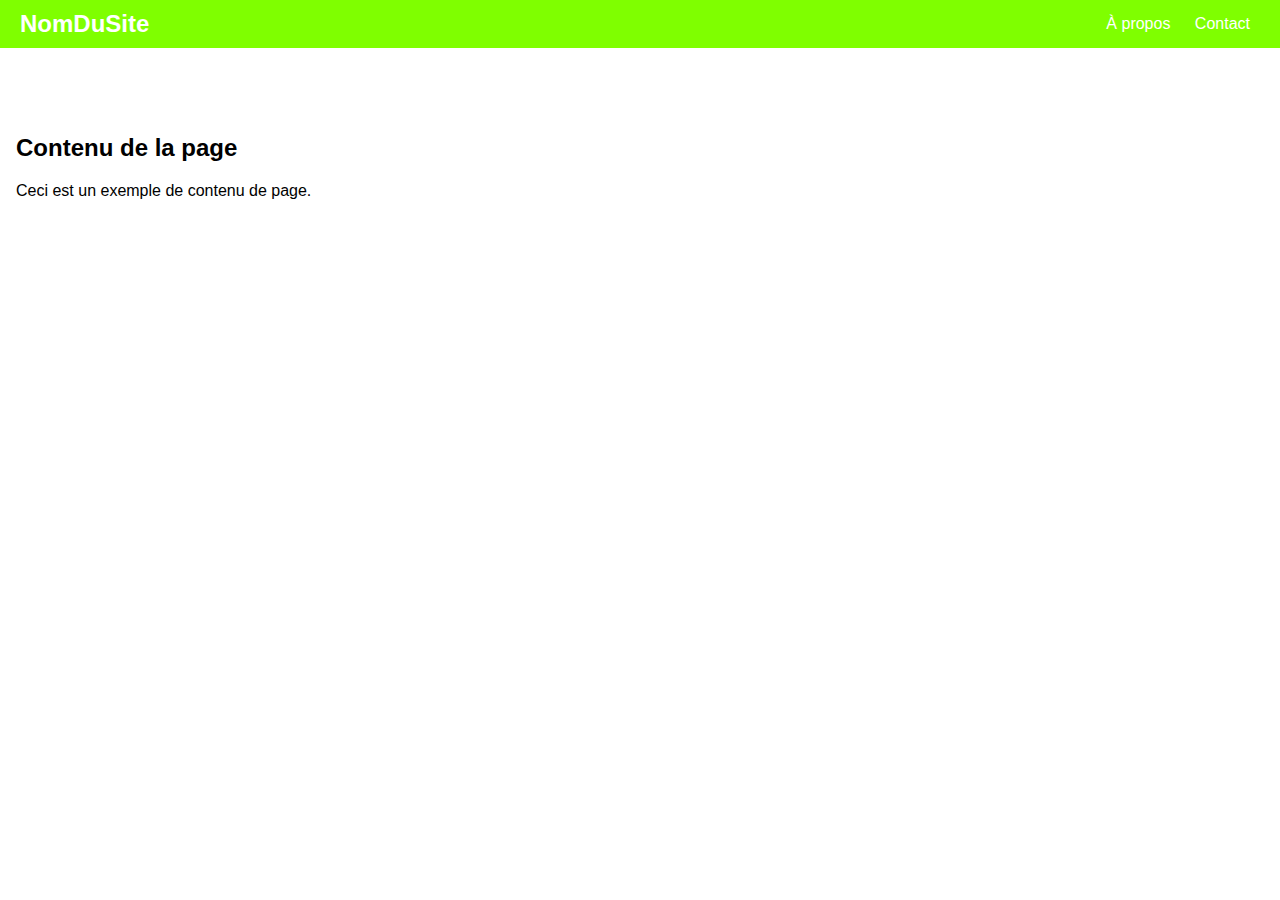
==== templates/index.html @ 644bd311 "FlaskRouting" ====
<!DOCTYPE html>
<html lang="en">
<head>
  <meta charset="UTF-8">
  <meta name="viewport" content="width=device-width, initial-scale=1.0">
  <link rel= "stylesheet" type= "text/css" href= "/static/styles.css">
  <title>Barre de visite</title>
</head>
<body>
  <div class="visite-bar">
    <div class="logo">
      <span class="site-name">NomDuSite</span>
    </div>
    <div class="nav-links">
      <a href="/about">À propos</a>
      <a href="/contact">Contact</a>
    </div>
  </div>

  <div class="content">
    <h2>Contenu de la page</h2>
    <p>Ceci est un exemple de contenu de page.</p>
  </div>

</body>
</html>
---- static/styles.css ----
body {
    margin: 0;
    font-family: Arial, sans-serif;
  }
  
  .visite-bar {
    background-color: #7fff00; /* Citron vert */
    overflow: hidden;
    color: white;
    display: flex;
    align-items: center;
    justify-content: space-between;
    padding: 10px 20px;
  }
  
  .logo {
    font-size: 24px;
  }
  
  .site-name {
    font-weight: bold;
  }
  
  .nav-links a {
    color: white;
    text-decoration: none;
    padding: 0 10px;
  }
  
  .nav-links a:hover {
    background-color: rgba(255, 255, 255, 0.2);
  }
  
  .content {
    padding: 16px;
    margin-top: 50px;
  }
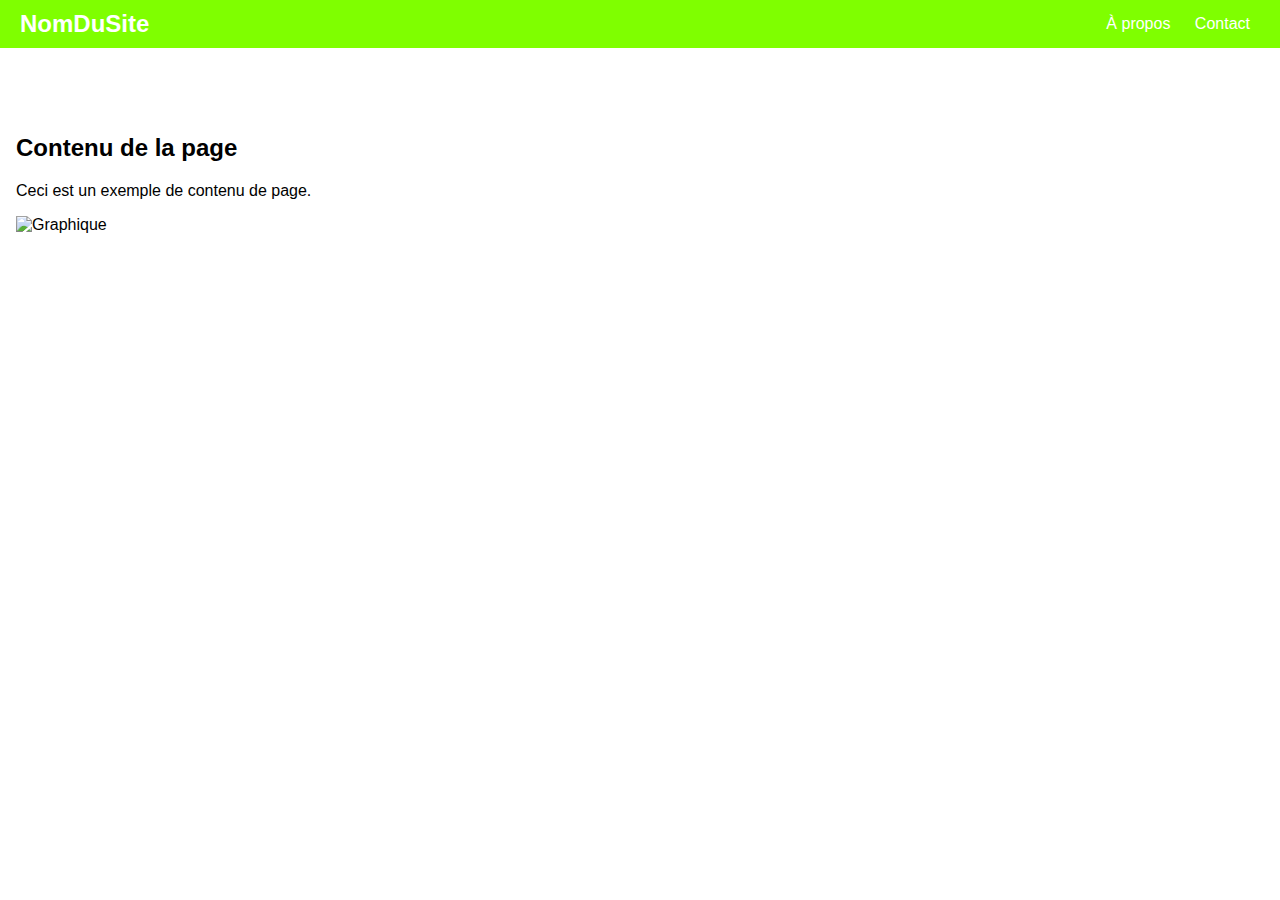
==== commit 5de31674: "first graphique*" ====
--- a/templates/index.html
+++ b/templates/index.html
@@ -20,6 +20,9 @@
   <div class="content">
     <h2>Contenu de la page</h2>
     <p>Ceci est un exemple de contenu de page.</p>
+
+    <img src="{{ graph_filename }}" alt="Graphique">
+
   </div>
 
 </body>
